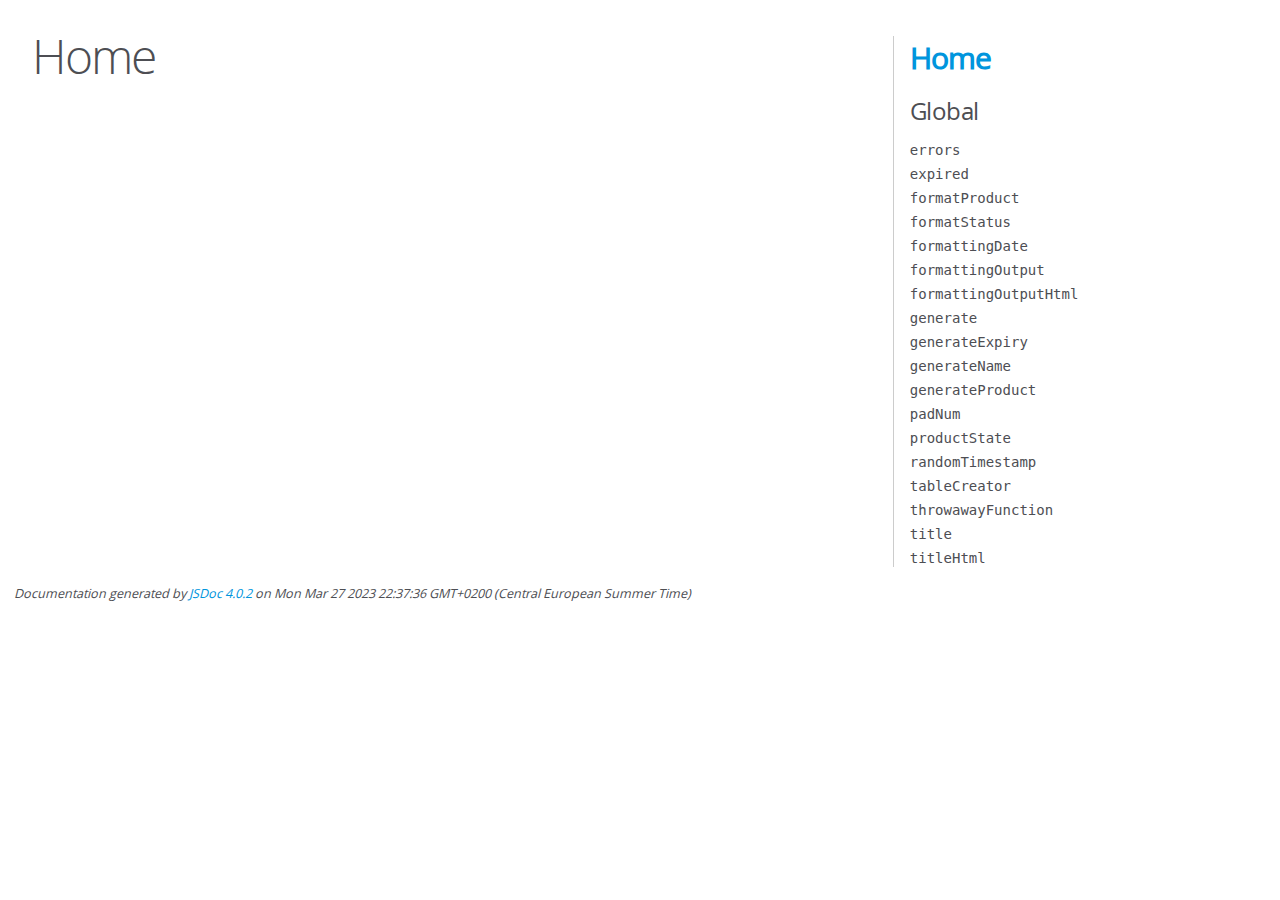
==== JSDoc/index.html @ f4c40512 "Generato /JSDoc" ====
<!DOCTYPE html>
<html lang="en">
<head>
    <meta charset="utf-8">
    <title>JSDoc: Home</title>

    <script src="scripts/prettify/prettify.js"> </script>
    <script src="scripts/prettify/lang-css.js"> </script>
    <!--[if lt IE 9]>
      <script src="//html5shiv.googlecode.com/svn/trunk/html5.js"></script>
    <![endif]-->
    <link type="text/css" rel="stylesheet" href="styles/prettify-tomorrow.css">
    <link type="text/css" rel="stylesheet" href="styles/jsdoc-default.css">
</head>

<body>

<div id="main">

    <h1 class="page-title">Home</h1>

    



    


    <h3> </h3>










    









</div>

<nav>
    <h2><a href="index.html">Home</a></h2><h3>Global</h3><ul><li><a href="global.html#errors">errors</a></li><li><a href="global.html#expired">expired</a></li><li><a href="global.html#formatProduct">formatProduct</a></li><li><a href="global.html#formatStatus">formatStatus</a></li><li><a href="global.html#formattingDate">formattingDate</a></li><li><a href="global.html#formattingOutput">formattingOutput</a></li><li><a href="global.html#formattingOutputHtml">formattingOutputHtml</a></li><li><a href="global.html#generate">generate</a></li><li><a href="global.html#generateExpiry">generateExpiry</a></li><li><a href="global.html#generateName">generateName</a></li><li><a href="global.html#generateProduct">generateProduct</a></li><li><a href="global.html#padNum">padNum</a></li><li><a href="global.html#productState">productState</a></li><li><a href="global.html#randomTimestamp">randomTimestamp</a></li><li><a href="global.html#tableCreator">tableCreator</a></li><li><a href="global.html#throwawayFunction">throwawayFunction</a></li><li><a href="global.html#title">title</a></li><li><a href="global.html#titleHtml">titleHtml</a></li></ul>
</nav>

<br class="clear">

<footer>
    Documentation generated by <a href="https://github.com/jsdoc/jsdoc">JSDoc 4.0.2</a> on Mon Mar 27 2023 22:37:36 GMT+0200 (Central European Summer Time)
</footer>

<script> prettyPrint(); </script>
<script src="scripts/linenumber.js"> </script>
</body>
</html>
---- JSDoc/styles/prettify-tomorrow.css ----
/* Tomorrow Theme */
/* Original theme - https://github.com/chriskempson/tomorrow-theme */
/* Pretty printing styles. Used with prettify.js. */
/* SPAN elements with the classes below are added by prettyprint. */
/* plain text */
.pln {
  color: #4d4d4c; }

@media screen {
  /* string content */
  .str {
    color: #718c00; }

  /* a keyword */
  .kwd {
    color: #8959a8; }

  /* a comment */
  .com {
    color: #8e908c; }

  /* a type name */
  .typ {
    color: #4271ae; }

  /* a literal value */
  .lit {
    color: #f5871f; }

  /* punctuation */
  .pun {
    color: #4d4d4c; }

  /* lisp open bracket */
  .opn {
    color: #4d4d4c; }

  /* lisp close bracket */
  .clo {
    color: #4d4d4c; }

  /* a markup tag name */
  .tag {
    color: #c82829; }

  /* a markup attribute name */
  .atn {
    color: #f5871f; }

  /* a markup attribute value */
  .atv {
    color: #3e999f; }

  /* a declaration */
  .dec {
    color: #f5871f; }

  /* a variable name */
  .var {
    color: #c82829; }

  /* a function name */
  .fun {
    color: #4271ae; } }
/* Use higher contrast and text-weight for printable form. */
@media print, projection {
  .str {
    color: #060; }

  .kwd {
    color: #006;
    font-weight: bold; }

  .com {
    color: #600;
    font-style: italic; }

  .typ {
    color: #404;
    font-weight: bold; }

  .lit {
    color: #044; }

  .pun, .opn, .clo {
    color: #440; }

  .tag {
    color: #006;
    font-weight: bold; }

  .atn {
    color: #404; }

  .atv {
    color: #060; } }
/* Style */
/*
pre.prettyprint {
  background: white;
  font-family: Consolas, Monaco, 'Andale Mono', monospace;
  font-size: 12px;
  line-height: 1.5;
  border: 1px solid #ccc;
  padding: 10px; }
*/

/* Specify class=linenums on a pre to get line numbering */
ol.linenums {
  margin-top: 0;
  margin-bottom: 0; }

/* IE indents via margin-left */
li.L0,
li.L1,
li.L2,
li.L3,
li.L4,
li.L5,
li.L6,
li.L7,
li.L8,
li.L9 {
  /* */ }

/* Alternate shading for lines */
li.L1,
li.L3,
li.L5,
li.L7,
li.L9 {
  /* */ }
---- JSDoc/styles/jsdoc-default.css ----
@font-face {
    font-family: 'Open Sans';
    font-weight: normal;
    font-style: normal;
    src: url('../fonts/OpenSans-Regular-webfont.eot');
    src:
        local('Open Sans'),
        local('OpenSans'),
        url('../fonts/OpenSans-Regular-webfont.eot?#iefix') format('embedded-opentype'),
        url('../fonts/OpenSans-Regular-webfont.woff') format('woff'),
        url('../fonts/OpenSans-Regular-webfont.svg#open_sansregular') format('svg');
}

@font-face {
    font-family: 'Open Sans Light';
    font-weight: normal;
    font-style: normal;
    src: url('../fonts/OpenSans-Light-webfont.eot');
    src:
        local('Open Sans Light'),
        local('OpenSans Light'),
        url('../fonts/OpenSans-Light-webfont.eot?#iefix') format('embedded-opentype'),
        url('../fonts/OpenSans-Light-webfont.woff') format('woff'),
        url('../fonts/OpenSans-Light-webfont.svg#open_sanslight') format('svg');
}

html
{
    overflow: auto;
    background-color: #fff;
    font-size: 14px;
}

body
{
    font-family: 'Open Sans', sans-serif;
    line-height: 1.5;
    color: #4d4e53;
    background-color: white;
}

a, a:visited, a:active {
    color: #0095dd;
    text-decoration: none;
}

a:hover {
    text-decoration: underline;
}

header
{
    display: block;
    padding: 0px 4px;
}

tt, code, kbd, samp {
    font-family: Consolas, Monaco, 'Andale Mono', monospace;
}

.class-description {
    font-size: 130%;
    line-height: 140%;
    margin-bottom: 1em;
    margin-top: 1em;
}

.class-description:empty {
    margin: 0;
}

#main {
    float: left;
    width: 70%;
}

article dl {
    margin-bottom: 40px;
}

article img {
  max-width: 100%;
}

section
{
    display: block;
    background-color: #fff;
    padding: 12px 24px;
    border-bottom: 1px solid #ccc;
    margin-right: 30px;
}

.variation {
    display: none;
}

.signature-attributes {
    font-size: 60%;
    color: #aaa;
    font-style: italic;
    font-weight: lighter;
}

nav
{
    display: block;
    float: right;
    margin-top: 28px;
    width: 30%;
    box-sizing: border-box;
    border-left: 1px solid #ccc;
    padding-left: 16px;
}

nav ul {
    font-family: 'Lucida Grande', 'Lucida Sans Unicode', arial, sans-serif;
    font-size: 100%;
    line-height: 17px;
    padding: 0;
    margin: 0;
    list-style-type: none;
}

nav ul a, nav ul a:visited, nav ul a:active {
    font-family: Consolas, Monaco, 'Andale Mono', monospace;
    line-height: 18px;
    color: #4D4E53;
}

nav h3 {
    margin-top: 12px;
}

nav li {
    margin-top: 6px;
}

footer {
    display: block;
    padding: 6px;
    margin-top: 12px;
    font-style: italic;
    font-size: 90%;
}

h1, h2, h3, h4 {
    font-weight: 200;
    margin: 0;
}

h1
{
    font-family: 'Open Sans Light', sans-serif;
    font-size: 48px;
    letter-spacing: -2px;
    margin: 12px 24px 20px;
}

h2, h3.subsection-title
{
    font-size: 30px;
    font-weight: 700;
    letter-spacing: -1px;
    margin-bottom: 12px;
}

h3
{
    font-size: 24px;
    letter-spacing: -0.5px;
    margin-bottom: 12px;
}

h4
{
    font-size: 18px;
    letter-spacing: -0.33px;
    margin-bottom: 12px;
    color: #4d4e53;
}

h5, .container-overview .subsection-title
{
    font-size: 120%;
    font-weight: bold;
    letter-spacing: -0.01em;
    margin: 8px 0 3px 0;
}

h6
{
    font-size: 100%;
    letter-spacing: -0.01em;
    margin: 6px 0 3px 0;
    font-style: italic;
}

table
{
    border-spacing: 0;
    border: 0;
    border-collapse: collapse;
}

td, th
{
    border: 1px solid #ddd;
    margin: 0px;
    text-align: left;
    vertical-align: top;
    padding: 4px 6px;
    display: table-cell;
}

thead tr
{
    background-color: #ddd;
    font-weight: bold;
}

th { border-right: 1px solid #aaa; }
tr > th:last-child { border-right: 1px solid #ddd; }

.ancestors, .attribs { color: #999; }
.ancestors a, .attribs a
{
    color: #999 !important;
    text-decoration: none;
}

.clear
{
    clear: both;
}

.important
{
    font-weight: bold;
    color: #950B02;
}

.yes-def {
    text-indent: -1000px;
}

.type-signature {
    color: #aaa;
}

.name, .signature {
    font-family: Consolas, Monaco, 'Andale Mono', monospace;
}

.details { margin-top: 14px; border-left: 2px solid #DDD; }
.details dt { width: 120px; float: left; padding-left: 10px;  padding-top: 6px; }
.details dd { margin-left: 70px; }
.details ul { margin: 0; }
.details ul { list-style-type: none; }
.details li { margin-left: 30px; padding-top: 6px; }
.details pre.prettyprint { margin: 0 }
.details .object-value { padding-top: 0; }

.description {
    margin-bottom: 1em;
    margin-top: 1em;
}

.code-caption
{
    font-style: italic;
    font-size: 107%;
    margin: 0;
}

.source
{
    border: 1px solid #ddd;
    width: 80%;
    overflow: auto;
}

.prettyprint.source {
    width: inherit;
}

.source code
{
    font-size: 100%;
    line-height: 18px;
    display: block;
    padding: 4px 12px;
    margin: 0;
    background-color: #fff;
    color: #4D4E53;
}

.prettyprint code span.line
{
  display: inline-block;
}

.prettyprint.linenums
{
  padding-left: 70px;
  -webkit-user-select: none;
  -moz-user-select: none;
  -ms-user-select: none;
  user-select: none;
}

.prettyprint.linenums ol
{
  padding-left: 0;
}

.prettyprint.linenums li
{
  border-left: 3px #ddd solid;
}

.prettyprint.linenums li.selected,
.prettyprint.linenums li.selected *
{
  background-color: lightyellow;
}

.prettyprint.linenums li *
{
  -webkit-user-select: text;
  -moz-user-select: text;
  -ms-user-select: text;
  user-select: text;
}

.params .name, .props .name, .name code {
    color: #4D4E53;
    font-family: Consolas, Monaco, 'Andale Mono', monospace;
    font-size: 100%;
}

.params td.description > p:first-child,
.props td.description > p:first-child
{
    margin-top: 0;
    padding-top: 0;
}

.params td.description > p:last-child,
.props td.description > p:last-child
{
    margin-bottom: 0;
    padding-bottom: 0;
}

.disabled {
    color: #454545;
}
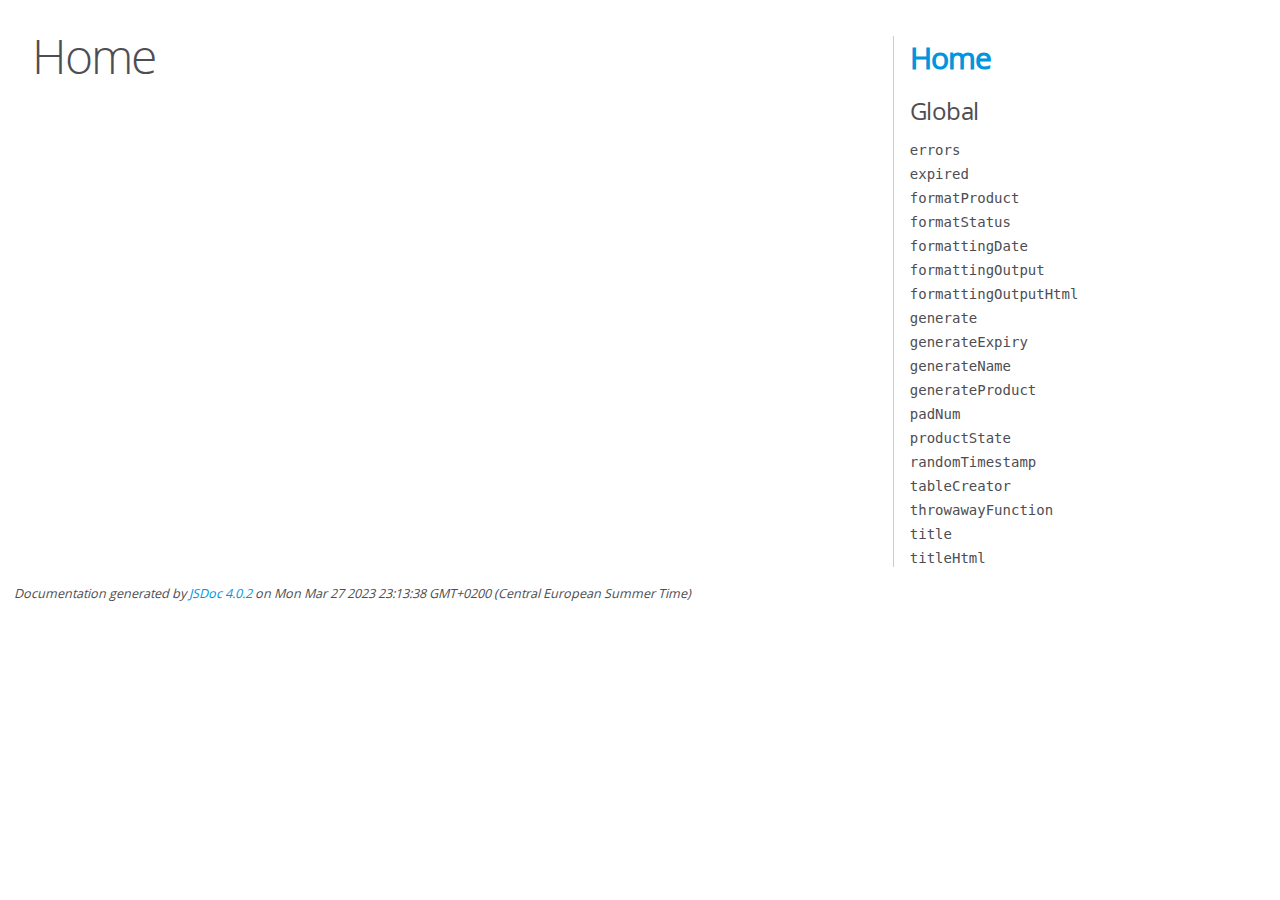
==== commit ac61fa10: "Aggiornata documentazione delle funzioni, aggiornato JSDoc" ====
--- a/JSDoc/index.html
+++ b/JSDoc/index.html
@@ -56,7 +56,7 @@
 <br class="clear">
 
 <footer>
-    Documentation generated by <a href="https://github.com/jsdoc/jsdoc">JSDoc 4.0.2</a> on Mon Mar 27 2023 22:37:36 GMT+0200 (Central European Summer Time)
+    Documentation generated by <a href="https://github.com/jsdoc/jsdoc">JSDoc 4.0.2</a> on Mon Mar 27 2023 23:13:38 GMT+0200 (Central European Summer Time)
 </footer>
 
 <script> prettyPrint(); </script>
